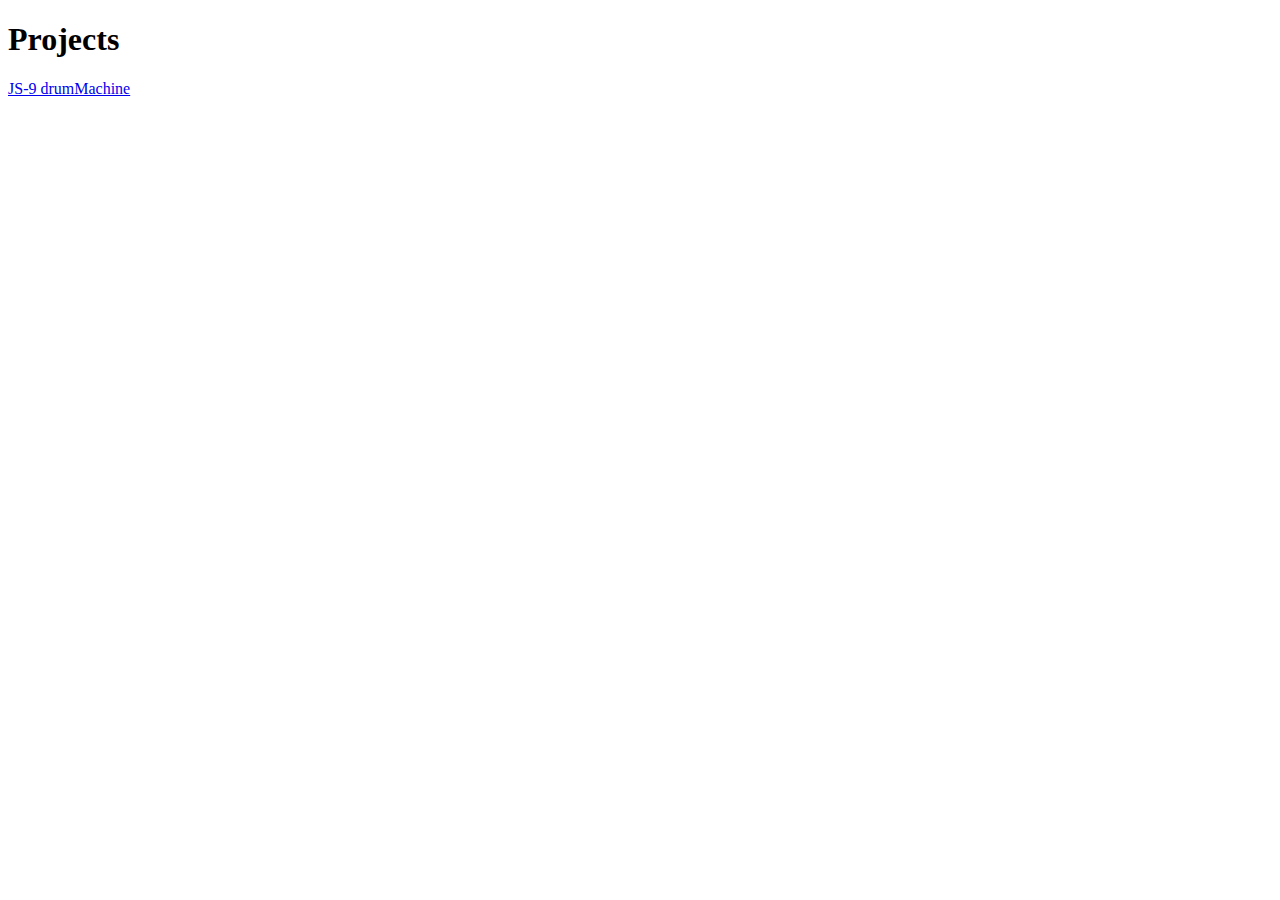
==== index.html @ 76e415da "Create index.html" ====
<!DOCTYPE html>
<html lang="en">
<head>
    <meta charset="UTF-8">
    <meta name="viewport" content="width=device-width, initial-scale=1.0">
    <link rel="stylesheet" href="style.css">
    <title>Home</title>
</head>
<body>
    <h1>Projects</h1>
    <a href="eburch521.github.io/drumMachine2/drumMachine2.html">JS-9 drumMachine</a>
</body>
</html>
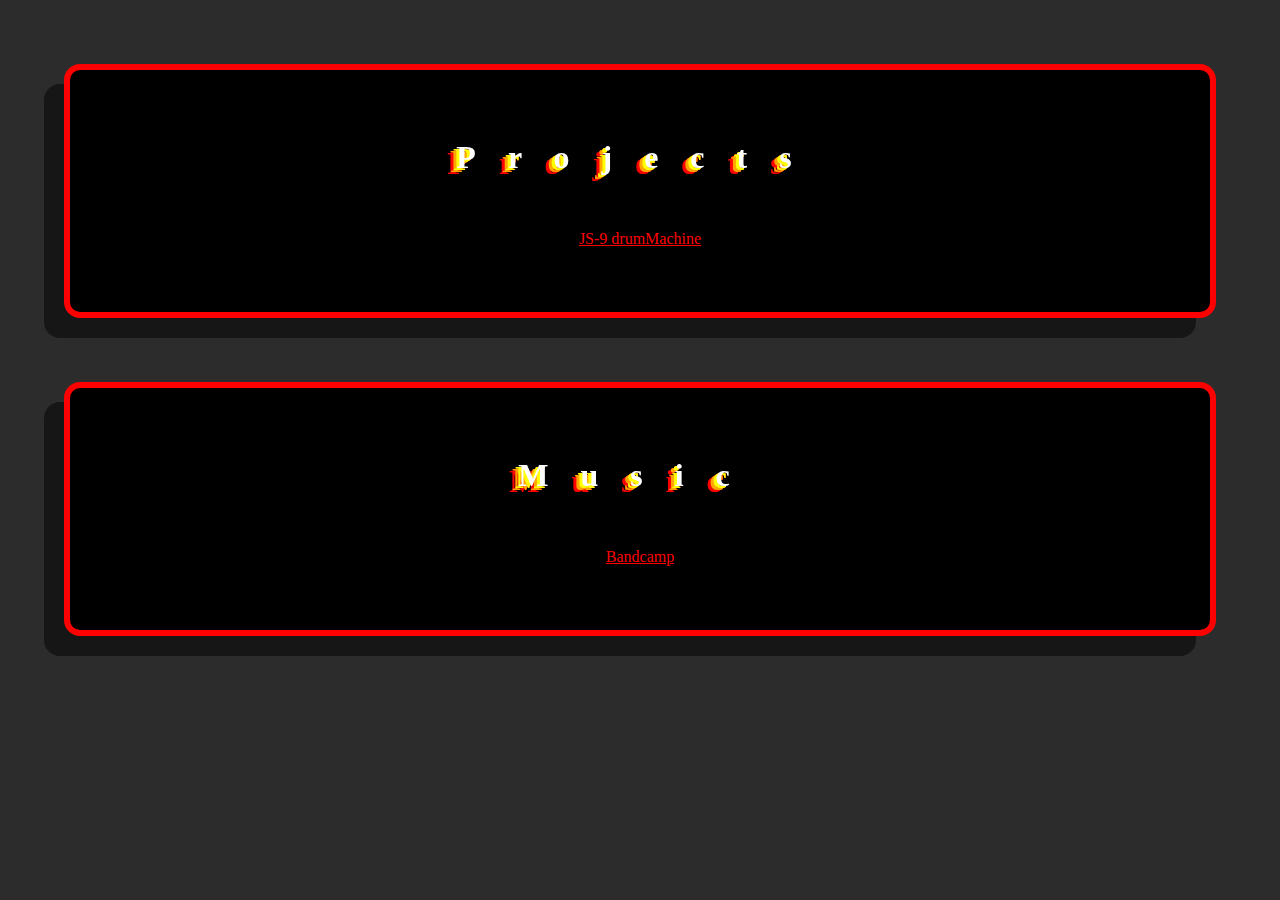
==== commit 73f5ef1a: "update 8/19" ====
--- a/index.html
+++ b/index.html
@@ -7,7 +7,15 @@
     <title>Home</title>
 </head>
 <body>
-    <h1>Projects</h1>
-    <a href="eburch521.github.io/drumMachine2/drumMachine2.html">JS-9 drumMachine</a>
+    <div id="projects" class="container">
+        <h1>Projects</h1>
+            <a class="links" href="drumMachine2/drumMachine2.html">JS-9 drumMachine</a>
+    </div>
+    
+    <div id="music" class="container">
+        <h1>Music</h1>
+            <a class="links" href="https://eburch.bandcamp.com">Bandcamp</a>
+    </div>
+    </body>
 </body>
-</html>+</html>
--- a/style.css
+++ b/style.css
@@ -0,0 +1,53 @@
+body{
+    background-color: rgb(98, 255, 98);
+    margin: 0;
+    padding: 0;
+    font-family: Cascadia Code;
+    background-color: rgb(44, 44, 44);
+}
+.container{
+    display: block;
+    border: .4rem solid red;
+    border-radius: 1rem;
+    margin: 4rem;
+    padding: 1rem;
+    box-shadow: -20px 20px  rgb(22, 22, 22);
+    padding-bottom: 4rem;
+
+    background-color: black;
+}
+h1{
+    text-align: center;
+    
+    color: white;
+    padding: 2rem;
+    filter: drop-shadow(-.15rem .15rem yellow) drop-shadow(-.15rem .15rem orange) drop-shadow(-.15rem .15rem red); 
+    font-size: 10rem;
+
+    font-size: 2rem;
+
+    text-align: center;
+    letter-spacing: 2rem;
+}
+.links{
+    text-align: center;
+    display: block;
+    margin: 0 auto;
+}
+a:link {
+    color: red;
+    align-items: center;
+
+  }
+  
+  a:visited {
+    color: green;
+  }
+  
+  a:hover {
+    color: hotpink;
+  }
+  
+  a:active {
+    color: blue;
+  }